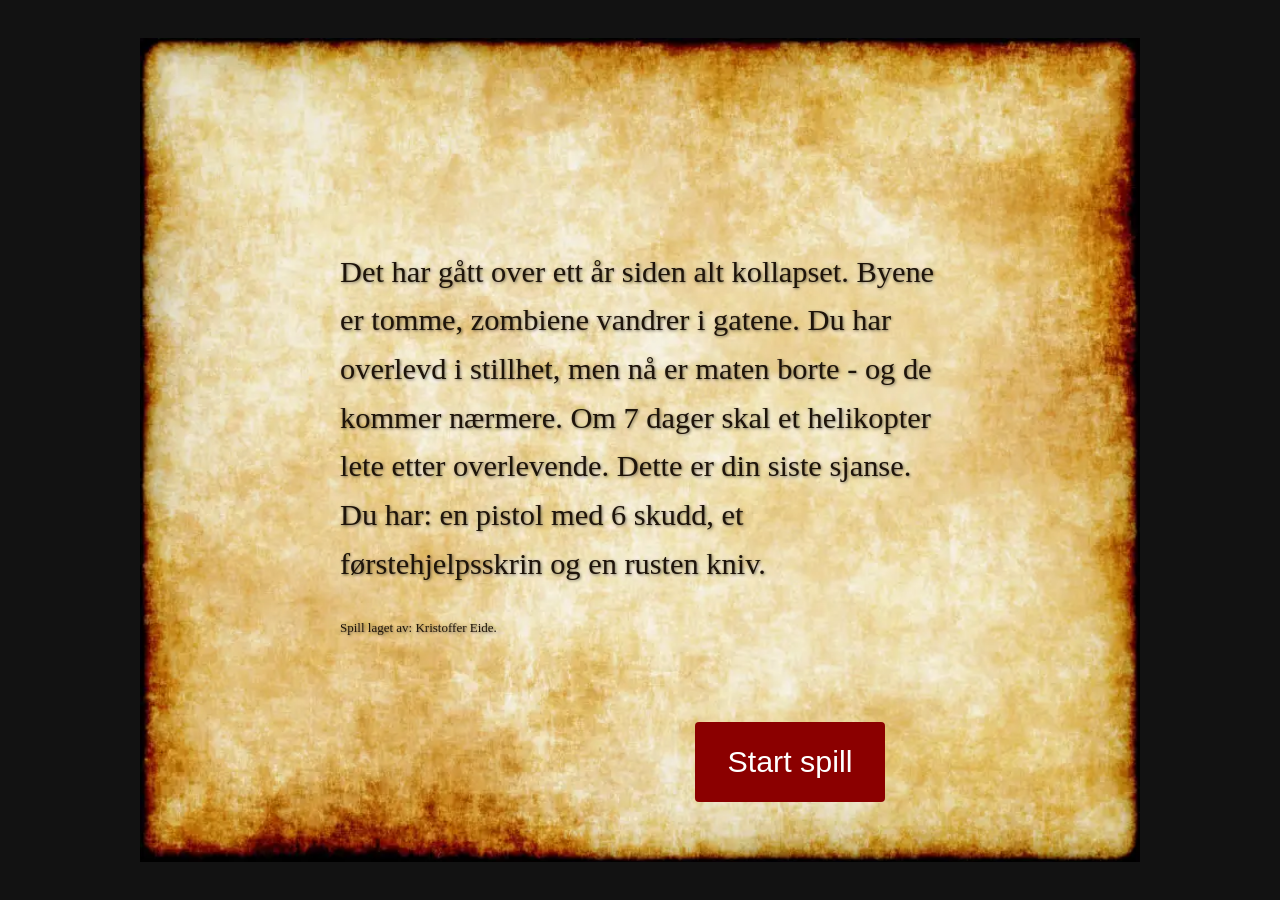
==== index.html @ 0500feaa "knifee11" ====
<!DOCTYPE html>
<html lang="en">
  <head>
    <meta charset="UTF-8" />
    <link rel="stylesheet" href="ZombieGame.css" />
    <meta name="viewport" content="width=device-width, initial-scale=1.0" />
    <title>ZombieSurvival</title>
    <link rel="icon" href="Bilder/GUNNNss.png" />
  </head>
  <body>
    <div id="game-menu">
      <div id="imageContainer">
        <img src="Bilder/Gammeltpapir.webp" alt="Bakgrunnsbilde" />
        <div id="startGameText">
          Det har gått over ett år siden alt kollapset. Byene er tomme, zombiene
          vandrer i gatene. Du har overlevd i stillhet, men nå er maten borte -
          og de kommer nærmere. Om 7 dager skal et helikopter lete etter
          overlevende. Dette er din siste sjanse. Du har: en pistol med 6 skudd,
          et førstehjelpsskrin og en rusten kniv.
          <p class="KE">Spill laget av: Kristoffer Eide.</p>
        </div>

        <div id="starttext-continue-button">
          <p class="startGameButtonText">Start spill</p>
        </div>
      </div>
    </div>
    <div id="startGame" style="display: none">
      <div class="box-storyText">
        <h2 id="whatDay" class="top-text-days">|| Dag 1 ||</h2>
        <div id="storyText" class="story-boxScroll"></div>

        <!-- HEALTHBAR START -->

        <div id="healthbars">
          <p>Din HP:</p>
          <div id="playerHpBar" class="hp-bar">
            <div class="fill"></div>
          </div>

          <p>Zombie HP:</p>
          <div id="zombieHpBar" class="hp-bar">
            <div class="fill"></div>
          </div>

          <!-- HEALTHBAR END -->
        </div>
      </div>
      <div class="box-choices">
        <button
          title="Skyt zombien fra avstand"
          id="shoot"
          onclick="choose('shoot')"
        >
          <img id="rangedWeaponIcon" src="Bilder/GUNNNss.png" class="gun" />
        </button>

        <!-- knife og fistfight -->
        <button title="Nærkamp" id="useKnife" onclick="choose('knifeAttack')">
          <img id="weaponIcon" src="Bilder/knifee11.png" class="knife" />
        </button>

        <button title="Lad om pistolen" id="reload" onclick="choose('reload')">
          <img src="Bilder/magazinee.png" class="mag" />
        </button>
        <button
          title="bruk førstehjelpsskrin(+5HP)"
          id="useFirstAid"
          onclick="choose('firstAid')"
        >
          <img src="Bilder/FirstAid.png" class="aid" />
        </button>
        <button
          title="inventory + status"
          id="checkInventory"
          onclick="choose('inventory')"
        >
          <img src="Bilder/invvv.png" class="inv" />
        </button>
      </div>
      <div class="box-right-picture" id="pictureChoiceContainer">
        <img
          id="gameImage"
          src="Bilder/zombie1.png"
          alt="Bakgrunnsbilde"
          class="mainPicture"
        />
      </div>
    </div>
  </body>
  <script src="gasStation.js"></script>
  <script src="officeBuilding.js"></script>
  <script src="policeStation.js"></script>
  <script src="day7EndPart2.js"></script>
  <script src="day7End.js"></script>

  <script>
    document
      .getElementById("starttext-continue-button")
      .addEventListener("click", function () {
        document.getElementById("imageContainer").style.display = "none";

        document.getElementById("startGame").style.display = "flex";
        document.getElementById("game-menu").style.display = "none";
      });

    /* --------------------------------------------------------- */

    const story = document.getElementById("storyText");
    const day = document.getElementById("whatDay");
    const gameImg = document.getElementById("gameImage");

    let isItGameOver = false;
    let afterZombieDeathHandler = null;
    let currentEncounterLocation = null;
    let combatEnabled = true;
    let knifeGoneWarning = false;
    let knifeInstakillTriggered = false;
    let hasFlameThrower = false;
    let dag = 1;

    story.innerText = "Det kommer en zombie mot deg i det fjerne, hva gjør du?";

    // start spillet med 6 ammo, 1 first aid og en kniv: veldig vanskelig, nesten umulig.

    let player = {
      _hp: 10,
      maxHp: 10,
      set hp(value) {
        this._hp = Math.max(0, Math.min(this.maxHp, value));
        updateHpBars();
      },
      get hp() {
        return this._hp;
      },

      maxHp: 10,
      ammoPistol: 6,
      ammoSekk: 4,
      maxAmmo: 4,
      førstehjelpsskrin: 1,
      knifeUses: 10,
      hasKnife: true,
      extraKnives: [],
      hasShotGun: false,
      ammoShotGun: 0,
      shotGunAmmoSekk: 10,
      maxAmmoShotGun: 2,
    };

    let zombie = {
      _hp: 10,
      maxHp: 10,
      set hp(value) {
        // Ny zombie? (typisk: gammel var 0, nå setter du f.eks. 8 eller 10)

        if (this._hp == null || value > this._hp) {
          this.maxHp = value;
        }
        this._hp = Math.max(0, Math.min(this.maxHp, value));
        updateHpBars();
      },
      get hp() {
        return this._hp;
      },
    };

    function updateHpBars() {
      document.querySelector("#playerHpBar .fill").style.width =
        (player.hp / player.maxHp) * 100 + "%";

      document.querySelector("#zombieHpBar .fill").style.width =
        (zombie.hp / zombie.maxHp) * 100 + "%";
    }

    // ---------- TIMER FOR TEKST ----------

    function tid(sekunder) {
      return new Promise((resolve) => setTimeout(resolve, sekunder * 1000));
    }

    /* ----------------------------------------------------------------- */

    async function nesteDag() {
      if (isItGameOver) return;
      dag++;

      //---- DAG 1.
      if (dag === 1) {
        day.innerText = "|| Dag 1 ||";
        story.innerText =
          "Det kommer en zombie mot deg i det fjerne, hva gjør du?";
      }
      //---- DAG 2.
      if (dag === 2) {
        zombie.hp = 10;
        day.innerText = "|| Dag 2 ||";
        animateDayChange();
        disableCombatButtons();

        // await fastRoute();
        // hasFlameThrower = true; //------------------------------ TEST

        // updateRangedCombatIconFlamethrower(); //------------------------------ TEST

        // await useFlamethrowerFinale(); //------------------------------ TEST

        await tid(4);
        story.innerText =
          "\nDu vandrer rundt i byen, ikke langt unna campen din.";
        await tid(5);
        setGameImage("Bilder/zombiex2.png");
        story.innerText += "\nEn zombie kommer mot deg.";
        await tid(1);
        story.innerText += "\nHva gjør du?";
        enableCombatButtons();

        //---- DAG 3 ---- Første dag med supplyRun.
      }
      if (dag === 3) {
        day.innerText = "|| Dag 3 ||";
        animateDayChange();
        await tid(4);
        supplyRun();

        //---- DAG 4.
      }
      if (dag === 4) {
        zombie.hp = 8;
        disableCombatButtons();
        day.innerText = "|| Dag 4 ||";
        setGameImage("Bilder/dag4.png");
        story.innerText = "\nDenne dagen tar du turen til en elv i nærheten.";
        await tid(3);
        story.innerText += "\nFor nå er det stille her.";
        await tid(3);
        story.innerText += "\nFint sted for å tenke å slappe av.";
        await tid(3);
        story.innerText +=
          "\n3 dager igjen til helikoptere skal komme, jeg må være klar.";
        await tid(3);
        story.innerText +=
          "\nStillheten ved elven blir brutt av en gurglende lyd.";
        await tid(3);
        story.innerText += "\nDu blir dratt tilbake til virkeligheten.";
        await tid(3);
        animateDayChange();
        setGameImage("Bilder/zombie7.png");
        story.innerText +=
          "\nDu sukker, reiser deg opp og gjør deg klar til kamp.";
        await tid(2);
        story.innerText += "\nHva gjør du?";
        enableCombatButtons();

        //---- DAG 5. Neste dag med supplyRun.
      }
      if (dag === 5) {
        day.innerText = "|| Dag 5 ||";
        animateDayChange();
        supplyRun();

        //---- DAG 6.
      }
      if (dag === 6) {
        disableCombatButtons();
        zombie.hp = 10;
        day.innerText = "|| Dag 6 ||";
        animateDayChange();
        story.innerText = "\nI dag er du oppe ved en bru.";
        setGameImage("Bilder/dag6x.png");
        await tid(5);
        story.innerText +=
          "\nKanskje dette er et bra sted å se etter helikopteret som kommer i morgen?";
        await tid(7);
        story.innerText += "\nDu får snart dratt bort her ifra.";
        await tid(4);
        setGameImage("Bilder/dag6.png");
        story.innerText += "\nDu ser en zombie.";
        await tid(2);
        story.innerText += "\nHva gjør du?";
        enableCombatButtons();
        //---- DAG 7. Siste dag.
      }
      if (dag === 7) {
        day7TheEnd();
      }
      if (dag === 8) {
        day7TheEndChapter2();
      }
    }

    function animateDayChange() {
      day.classList.add("animate-day");
      day.addEventListener("animationend", function handler() {
        day.classList.remove("animate-day");
        day.removeEventListener("animationend", handler);
      });
    }

    /* --------------------------------------------------------- */
    /* --------------------------------------------------------- */

    let ventPåSkuddResolver = null;

    function enableOnlyShootButton() {
      disableButtons();
      const shootBtn = document.getElementById("shoot");
      if (shootBtn) shootBtn.disabled = false; // bare SHOOT aktiv
    }

    function ventPåAktivering() {
      enableOnlyShootButton();
      return new Promise((resolve) => {
        ventPåSkuddResolver = resolve;
      });
    }

    /* --------------------------------------------------------- */
    /* --------------------------------------------------------- */

    function updateCloseCombatIcon() {
      const weaponIcon = document.getElementById("weaponIcon");
      if (!weaponIcon) return;

      if (!player.hasKnife) {
        weaponIcon.src = "Bilder/fist.png";
        weaponIcon.alt = "knyttneve";
      } else {
        weaponIcon.src = "Bilder/knifee11.png";
        weaponIcon.alt = "kniv";
      }
    }

    function updateRangedCombatIconFlamethrower() {
      const rangedIcon = document.getElementById("rangedWeaponIcon");

      hasFlameThrower = true;

      if (hasFlameThrower) {
        rangedIcon.src = "Bilder/Flamethrower.png";
        rangedIcon.title = "Flamethrower";
        rangedIcon.classList.add("glow");
      }
    }

    function updateRangedCombatIconShotgun() {
      const rangedIcon = document.getElementById("rangedWeaponIcon");
      player.hasShotGun = true;

      if (player.hasShotGun) {
        rangedIcon.src = "Bilder/shotgun.png";
        rangedIcon.title = "Double-barrel shotgun";
        rangedIcon.classList.add("glow");
      }
    }

    function pickUpNewKnife() {
      const newKnife = Math.floor(Math.random() * 5) + 6;

      if (!player.hasKnife) {
        player.hasKnife = true;
        player.knifeUses = newKnife;
        knifeGoneWarning = false;
        story.innerText += "\nDu tar kniven i hånden.";
        updateCloseCombatIcon();
      } else {
        player.extraKnives.push(newKnife);
        story.innerText += "\n\nDu legger den i sekken.";
      }
    }

    function disableButtons() {
      document
        .querySelectorAll(".box-choices button")
        .forEach((btn) => (btn.disabled = true));
    }

    function enableButtons() {
      document
        .querySelectorAll(".box-choices button")
        .forEach((btn) => (btn.disabled = false));
    }

    function waitBeforeButtonActivates(delay = 2000, ekstraTekst = "") {
      setTimeout(() => {
        if (ekstraTekst) {
          story.innerText += `\n${ekstraTekst}`;
        }
        enableButtons();
      }, delay);
    }

    /* --------------------------------------------------------- */

    function choose(action) {
      if (ventPåSkuddResolver) {
        if (action === "shoot") {
          const r = ventPåSkuddResolver;
          ventPåSkuddResolver = null;
          disableButtons(); // lås input idet spilleren skyter
          r(); // fortsett finalen
        } else {
          story.innerText += "\nBare skyt nå.";
        }
        return; // blokker alt annet
      }

      if (!combatEnabled) {
        console.log("Combat er deaktivert, ignorerer handling:", action);
        return;
      }

      switch (action) {
        case "shoot":
          shootZombie();
          break;
        case "knifeAttack":
          if (player.hasShotGun || hasFlameThrower === true) {
            story.innerText += "\n\nDu har kastet fra deg kniven.";
            break;
          }
          knifeAttack();
          break;
        case "reload":
          reload();
          break;
        case "firstAid":
          useFirstAid();
          break;
        case "inventory":
          showPlayerStatusPlus();
          break;
        default:
          story.innerText = "ukjent handlling. Prøv på nytt.";
      }
    }

    /* ---------------------------------------------------------
         ---------------------- COMBAT --------------------------- */

    //---------------------------------
    //skyteknappen
    //---------------------------------

    async function shootZombie() {
      disableButtons();

      if (player.hasShotGun) {
        shootZombieShotgun();
        return;
      }

      // if (hasFlameThrower === true) {
      //   useFlamethrowerFinale();
      //   return;
      // }

      if (player.ammoPistol <= 0) {
        story.innerText += "\nDu er tom for ammo.";

        await tid(1);
        story.innerText += "\n(Velg igjen)";
        enableButtons();
        return;
      }

      let headShotChance = 2;
      let critChance = 18;
      let missChance = 17;

      let headShotCalculated = headShotChance;
      let critCalculated = headShotCalculated + critChance;
      let missCalcuated = critCalculated + missChance;

      // 2-4 damage med 7% instacill sjanse, dobbel damage på 15% sjanse og 20% sjanse til å misse.

      let roll = Math.floor(Math.random() * 100);
      let normalDamage = Math.floor(Math.random() * 3) + 2;

      if (roll < headShotCalculated) {
        story.innerText += "\n\nHeadshot! Du treffer zombien rett i hode.";
        zombie.hp = 0;
      } else if (roll < critCalculated) {
        const criticalDamage = normalDamage * 2;
        story.innerText += `\n\nCritical hit! Du gjør ${criticalDamage} skade.`;
        zombie.hp -= criticalDamage;
        zombieZero();
        await tid(2);
        story.innerText += `\nZombien har ${zombie.hp} liv igjen.`;
      } else if (roll < missCalcuated) {
        await zombieAttacksBackMissGun();
      } else {
        story.innerText += `\n\nDu skyter og gjør ${normalDamage} skade på zombien.`;
        zombie.hp -= normalDamage;
        zombieZero();
        await tid(1);
        story.innerText += `\nZombien har ${zombie.hp} liv igjen.`;
      }

      player.ammoPistol--;
      checkZombieDeath();
      if (zombie.hp <= 0) {
        disableButtons();
      } else {
        await tid(2);

        story.innerText += "\n\n(Velg igjen)";

        enableButtons();
      }
    }

    const shotgunHitText = [
      "Du fyrer av, og zombiens brystkasse revner i en sky av blod.",
      // ------------------------------------------
      "Haglen river zombien i filler - den er ferdig.",
      // ------------------------------------------
      "Zombien slenges i bakken, kroppen livløs etter det brutale treffet.",
      // ------------------------------------------
      "Med et øredøvende brak blåser du zombien bort som om den aldri eksisterte.",
      // ------------------------------------------
      "Hagleløpet braker løs, og zombien faller sammen uten et eneste skrik.",
      // ------------------------------------------
      "Du klemmer av et skudd, og zombien kollapser i en blodig masse.",
      // ------------------------------------------
      "Det tunge skuddet river gjennom kjøttet - zombien blir liggende urørlig.",
      // ------------------------------------------
      "Skuddet treffer med slik kraft at zombien kastes flere meter bakover.",
      // ------------------------------------------
      "Hodet forsvinner i en sky av røyk og blod, kroppen står igjen et øyeblikk før den kollapser.",
      // ------------------------------------------
      "Skuddet river bort halve kroppen, resten faller uten liv.",
      // ------------------------------------------
      "Skuddet river bort alt fra skuldrene og opp - kroppen faller rett ned.",
      // ------------------------------------------
      "Zombien slenges inn i bakken med et knas da haglskuren river den i stykker.",
      // ------------------------------------------
      "Skuddet river ut innvollene, og zombien faller sammen i en blodpøl.",
    ];

    function getRandomShotgunHitText() {
      const index = Math.floor(Math.random() * shotgunHitText.length);
      return shotgunHitText[index];
    }

    // Shotgun-skyting
    async function shootZombieShotgun() {
      // Plukk tilfeldig setning
      const hitText = getRandomShotgunHitText();

      if (player.ammoShotGun <= 0) {
        story.innerText += "\nDu er tom for ammo.";

        await tid(1);
        story.innerText += "\n(Velg igjen)";
        enableButtons();
        return;
      }

      story.innerText += "\n\nBOOM!";
      story.innerText += "\n" + hitText;
      player.ammoShotGun--;

      zombie.hp = 0;
      checkZombieDeath();
    }

    //------------------------------------
    //kniv knappen
    //-----------------------------------

    async function knifeAttack() {
      disableButtons();

      if (!player.hasKnife) {
        if (!knifeGoneWarning) {
          story.innerText += "\n\nDu strammer knyttnevene. Det er alt du har.";
          updateCloseCombatIcon();
          knifeGoneWarning = true;
          await tid(2);
        }
        fistFight();
        return;
      }

      // 1-4 damage med 8% sjanse for instakill men med broken knife
      let knifeNormalDamage = Math.floor(Math.random() * 4) + 1;
      let instaKillChance = Math.floor(Math.random() * 100);

      //headshot/critical hit med kniven
      if (zombie.hp <= 10 && instaKillChance < 7) {
        knifeInstakillTriggered = true;
        story.innerText +=
          "\n\nI nærkampens kaos finner du en åpning og planter kniven rett i hodet på zombien.";
        zombie.hp = 0;
        await tid(5);
        player.knifeUses -= 3;
        if (player.knifeUses > 0) {
          story.innerText +=
            "\n\nDu drar ut kniven fra skallen på zombien,  bladet er bøyd og fullt av hakk.";
          await tid(4);
          story.innerText += "\n\nDen funker enda, men du bør se etter en ny.";
          await tid(4);
        } else if (player.knifeUses <= 0) {
          story.innerText += "\n\nMen kniven brekker i støtet..";
          await tid(4);
          if (player.extraKnives.length > 0) {
            const nextKnife = player.extraKnives.shift();
            player.knifeUses = nextKnife;
            player.hasKnife = true;
            await tid(3);
            story.innerText +=
              "\nDu har en ekstra kniv i sekken,\n du tar den frem.";
            knifeGoneWarning = false;
            updateCloseCombatIcon();
          } else {
            player.hasKnife = false;
            story.innerText += "\nDet var din siste kniv.";
          }
        }

        updateCloseCombatIcon();

        checkZombieDeath();
        return;
      }

      zombie.hp -= knifeNormalDamage;
      zombieZero();
      player.knifeUses--;

      story.innerText += `\n\nDu angriper med kniven og gjør ${knifeNormalDamage} skade.`;
      await tid(2);

      const zombieDød = zombie.hp <= 0;

      if (player.knifeUses <= 0) {
        story.innerText += "\n\nKniven din knekker!";
        await tid(2);
        player.hasKnife = false;
        if (player.extraKnives.length > 0) {
          player.hasKnife = true;
          const nextKnife2 = player.extraKnives.shift();
          player.knifeUses = nextKnife2;
          story.innerText +=
            "\nDu har en ekstra kniv i sekken, du tar den frem.";
          knifeGoneWarning = false;
        } else {
          player.hasKnife = false;
          story.innerText += "\nDu har ingen kniver igjen.";
          await tid(3);
        }

        updateCloseCombatIcon();
      }

      if (zombieDød) {
        checkZombieDeath();
        return;
      }

      zombieAttacksBackKnife();
      await tid(2);
      story.innerText += `\nZombien har ${zombie.hp} liv igjen.`;

      if (zombie.hp > 0 && player.hp > 0) {
        await tid(2);
        story.innerText += "\n(Velg igjen)";
        enableButtons();
      }

      if (player.hp <= 0) {
        gameOver("GAME OVER.");
        return;
      }
    }

    //------------------------------------
    //Knyttneve kamp
    //-----------------------------------

    async function fistFight() {
      disableButtons();

      // gjør 1-3 damage med 15% sjanse for instakill
      const fistDamage = Math.floor(Math.random() * 3) + 1;
      const slamChance = Math.floor(Math.random() * 100);

      if (zombie.hp <= 10 && slamChance < 15) {
        story.innerText +=
          "\n\nDu får tak i zombien og knuser hode hardt i bakken!";
        zombie.hp = 0;
        checkZombieDeath();
        return;
      }

      zombie.hp -= fistDamage;
      zombieZero();

      story.innerText += `\n\nNevene gjør ${fistDamage} skade.`;
      await tid(2);

      if (zombie.hp <= 0) {
        checkZombieDeath();
        return;
      }
      await zombieAttacksBackFistFight();
    }

    async function zombieAttacksBackFistFight() {
      //Zombien Gjør 1-3

      const roll = Math.random() * 100;
      let counterDamage;

      if (roll < 94) {
        // 84% sjanse: 1–3 skade
        counterDamage = Math.floor(Math.random() * 3) + 1;
      } else {
        // 10% sjanse: 3 skade
        counterDamage = 4;
      }

      player.hp -= counterDamage;

      await tid(2);
      story.innerText += `\nZombien slår tilbake! Du mister ${counterDamage} liv.`;
      await tid(1);
      story.innerText += `\nZombien har ${zombie.hp} liv igjen.`;
      await tid(1);
      story.innerText += `\nDu har ${player.hp} liv igjen.`;

      if (player.hp <= 0) {
        gameOver("GAME OVER.");
        return;
      }

      await tid(2);
      story.innerText += "\n\n(Velg igjen)";
      enableButtons();
    }

    //zombien angriper tilbake
    async function zombieAttacksBackKnife() {
      //Bruker du knif gjør zombien fra 0-2 damage tilbake ingen sjanse til å instakille deg.

      const roll = Math.random() * 100;
      let counterDamageKnife;

      if (roll < 20) {
        // 20% sjanse: dodged
        counterDamageKnife = 0;
      } else if (roll < 90) {
        // 80% sjanse: 1–2 skade
        counterDamageKnife = Math.floor(Math.random() * 2) + 1;
      } else {
        // 10% sjanse: 3 skade
        counterDamageKnife = 3;
      }

      player.hp -= counterDamageKnife;
      if (player.hp < 0) player.hp = 0;

      if (counterDamageKnife === 0) {
        story.innerText += "\nZombien prøver å slå tilbake, men du unngår det.";
      } else {
        story.innerText += `\nZombien slår tilbake og du mister ${counterDamageKnife} liv.`;
        await tid(2);
        story.innerText += `\nDu har ${player.hp} liv igjen.`;
        await tid(2);
        if (player.hp <= 0) {
          story.innerText += "\n\nUtslitt blir du spist av zombien.";
          await tid(2);
          gameOver("GAME OVER");
        }
      }
    }

    const damageFromMissText = [
      "Zombien utnytter åpningen og skraper deg med skitne klør.",
      // ----------------------
      "Zombien rekker deg og river opp huden med et raskt kutt.",
      // ----------------------
      "Zombien får inn et slag som får deg til å vakle.",
      // ----------------------
      "Zombien skraper deg før du rekker å trekke deg unna.",
      // ----------------------
      "Zombien får tak i deg og etterlater et grunt sår.",
      // ----------------------
      "Zombien griper deg og lager et lite, men smertefullt kutt.",
      // ----------------------
      "Zombien slår deg med et klossete, tungt slag.",
      // ----------------------
      "Zombien klorer deg.",
      // ----------------------
      "Zombien griper etter deg, men rekker bare å rive litt i huden.",
      // ----------------------
      "Zombien får tak i jakka di og skraper deg gjennom stoffet.",
      // ----------------------
      "Zombien hakker til med hodet og treffer deg i ansiktet.",
    ];

    //Du bommer med pistolen og zombien slår deg
    async function zombieAttacksBackMissGun() {
      let randomText =
        damageFromMissText[
          Math.floor(Math.random() * damageFromMissText.length)
        ];

      story.innerText += "\n\nDu skyter og bommer.";
      await tid(3);
      story.innerText += `\n\n${randomText}`;
      await tid(3);
      story.innerText += `\nDu mister 1 liv.`;
      await tid(1);
      player.hp -= 1;
      story.innerText += `\nDu har ${player.hp} liv igjen.`;
      await tid(1);

      if (player.hp <= 0) {
        gameOver("GAME OVER.");
        return;
      }
      story.innerText += "\nDu dytter den unna og trekker deg tilbake.";
      await tid(1);
    }

    //Spillet kan ikke progresse uten at zombien er død.
    async function checkZombieDeath() {
      if (isItGameOver) return;

      if (zombie.hp <= 0 && player.hp > 0) {
        if (knifeInstakillTriggered === true) {
          knifeInstakillTriggered = false;
        } else if (!player.hasShotGun) {
          await tid(2);
          story.innerText += "\nZombien er død!";
        }

        if (player.hasShotGun) {
          await tid(5);
          story.innerText += "\nZombien har 0 liv igjen. Duh.";
          await tid(2);
        }

        if (afterZombieDeathHandler) {
          const handler = afterZombieDeathHandler;
          afterZombieDeathHandler = null; // én-gangs
          handler(); // lar encounter-funksjonen fortsette sin flyt
          return;
        }

        // Hvis du var på en supply-run-lokasjon uten callback: avslutt encounter
        if (
          currentEncounterLocation === "gasStation" ||
          currentEncounterLocation === "officeBuilding" ||
          currentEncounterLocation === "policeStation"
        ) {
          currentEncounterLocation = null;
          return;
        }

        await tid(4);

        story.innerText +=
          "\n\nDu trekker pusten, resten av dagen er rolig, ingen flere zombier.";
        await tid(5);
        nesteDag();
        enableButtons();
      }
    }

    //Så det ikke står at zombien har -3 hp f.eks.
    function zombieZero() {
      if (zombie.hp < 0) {
        zombie.hp = 0;
      }
    }

    function gameOver(deathMessage = "") {
      const gameImg = document.getElementById("gameImage");
      if (isItGameOver) return;
      isItGameOver = true;
      disableButtons(); //stopper alle knappene siden spiller har tapt.
      story.innerText += `\n\n${deathMessage}`;

      if (day7DeathMessage) {
        story.innerText += `\n\n${deathMessage}`;
        day7DeathMessage = null;
      }

      //bytter til GAME OVER-bilde
      if (gameImg) {
        if (day7DeathImage) {
          gameImg.src = day7DeathImage;
          day7DeathImage = null; // reset
        } else {
          gameImg.src = "Bilder/GAME_OVER.png";
        }
      }
    }

    /* ---------------------------------------------------------
         ---------------------------------------------------------
         --------------------- UTILITY --------------------------- */

    //vis info om HP på spiller og zombie.
    function showPlayerStatus() {
      return `HP: ${player.hp}
                Ammo: ${player.ammoPistol}`;
    }

    //Sekk knappen
    function showPlayerStatusPlus() {
      disableButtons();

      let knifeStatus = "Du har ingen kniv.";

      if (player.hasKnife) {
        if (player.knifeUses >= 7) {
          knifeStatus = " Kniven er skarp og klar.";
        } else if (player.knifeUses >= 4) {
          knifeStatus = " Kniven er slitt.";
        } else if (player.knifeUses >= 1) {
          knifeStatus = " Kniven er nær ved å brekke.";
        } else {
          knifeStatus = " Kniven er ubrukelig.";
        }
      }

      story.innerText += `\n
          Ammo i pistolen: ${player.ammoPistol}
          Ammo i sekken: ${player.ammoSekk}
          Førstehjelpsskrin: ${player.førstehjelpsskrin}
          Din HP: ${player.hp}
          Knivs tilstand:${knifeStatus}`;
      if (player.extraKnives.length > 0) {
        story.innerText += `\nReserve kniver i sekken: ${player.extraKnives.length}`;
      }

      waitBeforeButtonActivates(2000, "(velg igjen)");
    }

    //First Aid knappen

    function useFirstAid() {
      disableButtons();

      if (player.førstehjelpsskrin <= 0) {
        story.innerText += "\nDu er tomt for førstehjelpskrin.";
      } else if (player.hp < 10 && player.hp > 0) {
        player.førstehjelpsskrin--;
        player.hp += 5;

        if (player.hp > 10) {
          player.hp = player.maxHp;
        }
        story.innerText += `\n\nDu bruker et førstehjelpsskrin. Din HP er nå ${player.hp}.`;
      } else {
        story.innerText += "\n\nDu trenger ikke førsthelp nå.";
      }
      waitBeforeButtonActivates(3000, "\n(velg igjen)");
    }

    async function reload() {
      if (player.hasShotGun) {
        reloadShotgun();
        await tid(2);
        story.innerText += "\n(Velg igjen)";
        enableButtons();
        return;
      }

      if (player.ammoPistol === 10) {
        story.innerText += "\nMagasine ditt er allerede fullt.";
        await tid(1);
        story.innerText += "\n\n(Velg igjen)";
        enableButtons();
        return;
      }
      if (player.ammoSekk === 0) {
        story.innerText += "\nDu har ikke noe ammo i sekken.";
        await tid(1);
        story.innerText += "\n\n(Velg igjen)";
        enableButtons();
        return;
      }

      const spaceInMag = player.maxAmmo - player.ammoPistol;
      const ammoToLoad = Math.min(5, spaceInMag, player.ammoSekk);

      player.ammoPistol += ammoToLoad;
      player.ammoSekk -= ammoToLoad;

      story.innerText += `\n\nDu lader pistolen med ${ammoToLoad} skudd.`;
      story.innerText += `\nAmmo i pistolen: ${player.ammoPistol}.\nAmmo i sekken: ${player.ammoSekk}.`;

      if (player.ammoPistol > 10) {
        player.ammoPistol = player.maxAmmo;
      }

      await tid(2);
      story.innerText += "\n\n(Velg igjen)";
      enableButtons();
    }

    async function reloadShotgun() {
      if (player.ammoShotGun === 2) {
        story.innerText += "\nShotgunnen er allerede ladd.";
        return;
      }
      if (player.shotGunAmmoSekk <= 0) {
        story.innerText += "\nDu har ikke haglepatroner i sekken.";
        return;
      }

      const shellsNeeded = player.maxAmmoShotGun - player.ammoShotGun;

      const shellsToLoad = Math.min(shellsNeeded, player.shotGunAmmoSekk);

      player.ammoShotGun += shellsToLoad;
      player.shotGunAmmoSekk -= shellsToLoad;

      story.innerText += "\nDu lader shotgunnen.";
    }

    //----------------------------
    //------scroll funksjon------
    //----------------------------
    const storyBox = document.getElementById("storyText");

    // Husk siste høyde for å unngå unødvendig scrolling
    let lastHeight = storyBox.scrollHeight;

    setInterval(() => {
      if (storyBox.scrollHeight !== lastHeight) {
        storyBox.scrollTop = storyBox.scrollHeight;
        lastHeight = storyBox.scrollHeight;
      }
    }, 200); // Sjekker 5 ganger i sekundet
  </script>
</html>
---- ZombieGame.css ----
body {
  margin: 0;
  font-family: Arial, Helvetica, sans-serif;
  background-color: #121212;
  color: #e0e0e0;
}

.KE {
  margin-top: 30px;
  font-size: small;
}

/* ---------------------------------------- */
/* --------------------game-menu----------------- */

#game-menu {
  display: flex;
  justify-content: center;
  align-items: center;
  min-height: 100vh;
}

#game-menu #imageContainer {
  display: flex;

  justify-content: center;
  align-items: center;
  position: relative;
}

#game-menu img {
  width: 1000px;
}

/* Teksten inne i bilde. */
#startGameText {
  position: absolute;
  width: 600px;
  font-size: 1.9rem;
  line-height: 1.6;
  z-index: 2;
  padding: 2rem;
  font-family: Georgia, serif; /* elegant og skarp */
  color: rgb(30, 20, 10); /* mørk blekkfarge – ikke kullsvart */
  text-shadow: 1px 1px 3px rgba(0, 0, 0, 0.5);
}

#starttext-continue-button {
  width: 150px;
  height: 40px;
  position: absolute;
  background-color: darkred;
  color: white;
  font-size: 1.9rem;
  padding: 20px;
  align-self: flex-end;
  margin-bottom: 60px;
  margin-left: 300px;
  cursor: pointer;
  border-radius: 4px;
  display: flex;
  justify-content: center;
  align-items: center;
}

.startGameButtonText {
}

#starttext-continue-button:active {
  transform: scale(0.97);
  box-shadow: inset 0 2px 5px rbga(0, 0, 0, 0.3);
}

/* --------------------------------------------------- */
/* -------------------really start game--------------- */

#startGame {
  display: flex;

  gap: 2rem;
  padding: 2rem;
  background-color: #3b3b3b;
  box-sizing: border-box;

  height: 100vh;
  align-items: stretch; /* ny */
}

.box-storyText h2 {
  color: #eec179;
  margin-bottom: 1rem;
  align-self: center;
  font-size: 39px;
}

@keyframes dayFade {
  from {
    opacity: 0;
  }
  to {
    opacity: 1;
  }
}

.box-storyText h2.animate-day {
  animation: dayFade 12s ease-out forwards;
}

#storyText {
  flex-grow: 1;
  overflow-y: auto;
  scrollbar-width: none;
  /* ---------------- */
  height: 100%;
  white-space: pre-wrap;
  color: #ffdead;
  font-size: 22px;
  line-height: 1.6;

  padding-right: 1rem; /* NY plass mellom tekst og scrollbar */
  padding-left: 0.5rem; /* NY jevn marg */
  max-height: 60vh; /* NY aldri mer enn 70% av skjermen høyde 75vh ---- er satt som standar.*/
}

.box-storyText {
  background-color: #4b1818;
  padding: 1.5rem;
  border-radius: 8px;
  border: 1px solid #333;
  box-shadow: 0 2px 5px rgba(0, 0, 0, 0.3);
  height: auto;
  width: 400px;
  display: flex;
  flex-direction: column;
  overflow-y: auto;
  background: linear-gradient(#7a2222, #3e0101);

  order: 2; /* ny */
  align-self: center; /* ny */
  align-self: stretch; /* ny*/

  flex: 0 1 475px; /* ny. tidligere 400px, gir mer plass */
  max-width: 600px; /* ny. stopper den fra å bli for bred */
}

.box-choices {
  display: flex;
  flex-wrap: wrap;
  gap: 1rem;

  max-width: 400px;
  overflow-y: auto;
  align-self: stretch; /* ny*/
}

.box-choices button {
  flex: 1 1 50%;
  padding: 1rem;
  font-size: 2rem;
  background-color: #4b1818;
  border: none;
  border-radius: 6px;
  color: white;
  cursor: pointer;
  transition: background-color 0.2s ease;
  background: linear-gradient(#7a2222, #3e0303);
}

.box-choices button img {
  object-fit: contain;
  width: 100px;
  height: 100px;
}

.gun,
.knife,
.mag,
.aid,
.inv {
  max-width: 100px;
}

.box-choices button:hover {
  background: linear-gradient(#ba3535, #800606);
}

button:hover img {
  filter: drop-shadow(0 0 5px rgba(255, 255, 255, 0.6));
}

.box-choices button:active {
  transform: scale(0.95);
  box-shadow: 0 2px 5px rgba(0, 0, 0, 0.9) inset;
  transition: all 0.1 ease, box-shadow 0.2 ease;
}

/* ---------------- BILDER --------------------- */

.box-right-picture {
  flex: 8;
  border-radius: 8px;
  overflow: hidden;
  display: flex;
  justify-content: center;
  align-items: center;
  padding: 1rem;
  order: 3; /* ny */
  align-self: stretch; /* ny*/
  min-height: 0; /* ny*/
}

.box-right-picture img.mainPicture {
  max-width: 100%;
  max-height: 100%;
  object-fit: contain;

  border: 4px solid #222;
  border-radius: 8px;
  box-shadow: 0 0 7px rgba(0, 0, 0, 0.7);
  background-color: #000;
}

.box-right-picture img {
  border-radius: 6px;
  object-fit: contain;
}

/* bilder knapper */
.image-choice-button {
  cursor: pointer;
  background: linear-gradient(
    180deg,
    #353535,
    #262626
  ); /* bakgrunnsfarge på valg knappene */
  border-radius: 12px;
  padding: 12px;
  box-shadow: 0 6px 24px rgba(0, 0, 0, 0.45);
}

.image-choice-button img {
  width: 400px;
  height: auto;
  border: 2px solid #444;
  border-radius: 8px;
  margin: 7px;
  transition: transform 0.3s ease;
}

.image-choice-button:hover {
  transform: translateY(-2px);
}

.image-choice-button:hover img {
  transform: scale(1.05);
}

#pictureChoiceContainer.choice-active {
  display: grid;
  grid-template-columns: 1fr 1fr;
  grid-template-rows: auto auto;
  gap: 30px;
  justify-items: center;
  align-items: center;
  overflow-y: auto; /* NY */
  grid-template-columns: repeat(2, minmax(280px, 1fr)); /* to kolonner */
}

#pictureChoiceContainer.choice-active .image-choice-button:first-child {
  grid-column: 1 / span 2;
  justify-self: center;
}

#pictureChoiceContainer.choice-active .image-choice-button img {
  width: 100%;
  height: auto;
  max-height: 38vh; /* gjør bildene litt mindre i denne visningen */
  object-fit: contain;
  margin: 0;
}

.glow {
  animation: glowPulse 2.5s infinite;
}

@keyframes glowPulse {
  0% {
    filter: drop-shadow(0 0 2px orange) drop-shadow(0 0 5px red);
  }
  50% {
    filter: drop-shadow(0 0 8px orange) drop-shadow(0 0 15px red);
  }
  100% {
    filter: drop-shadow(0 0 2px orange) drop-shadow(0 0 5px red);
  }
}

.hp-bar {
  height: 15px;
  background: darkred; /* bakgrunn (tom del av hp) */
  border: 1px solid black;
}

.hp-bar .fill {
  height: 100%;
  transition: width 250ms ease; /* myk bevegelse */
  background: linear-gradient(90deg, #eec179, #b98235);
}

#zombieHpBar .fill {
  background: linear-gradient(90deg, #8b9a88, #586656);
}

#healthbars {
  padding-top: 50px;
}
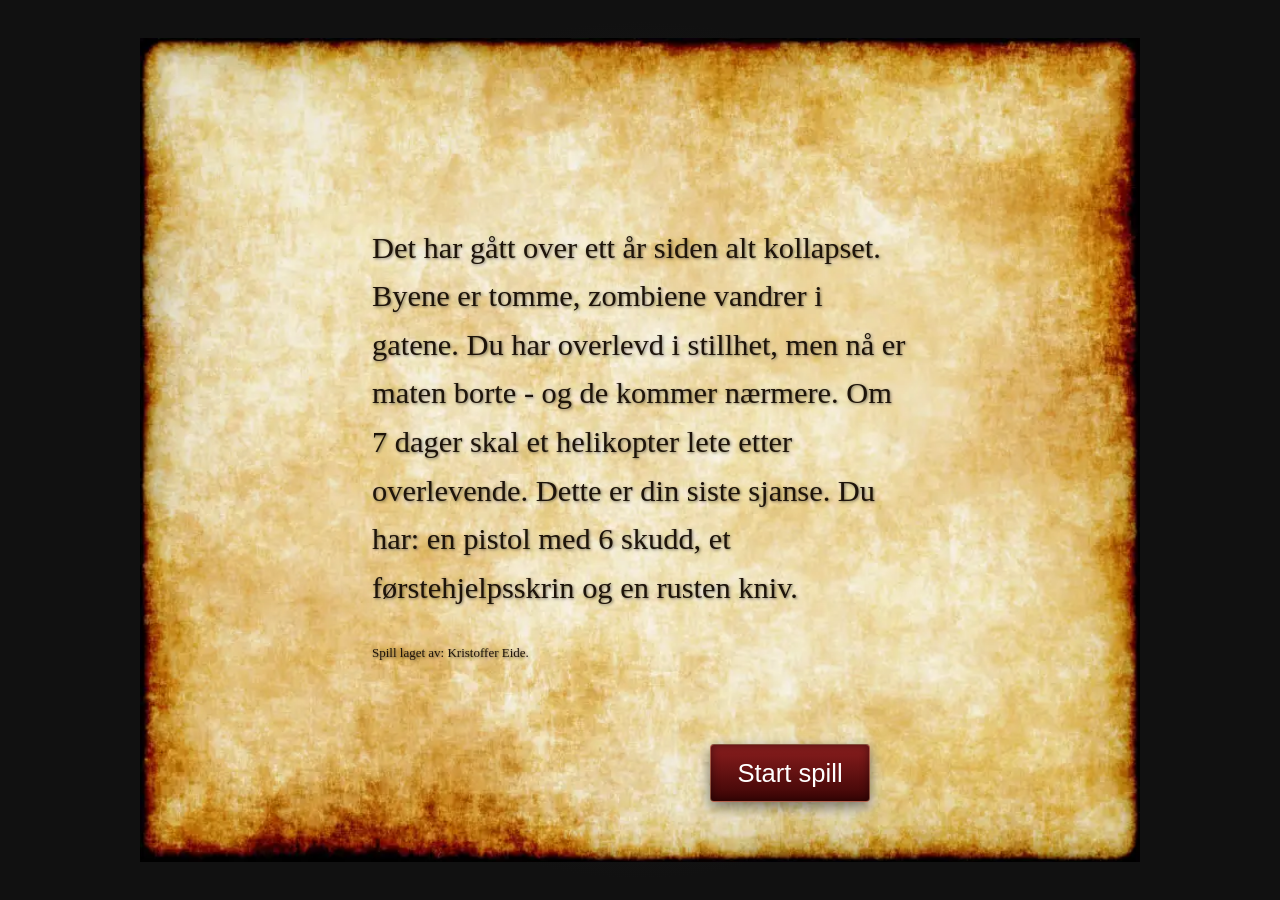
==== commit a5d17d89: "Color change and balance change." ====
--- a/index.html
+++ b/index.html
@@ -1,4 +1,4 @@
-<!DOCTYPE html>
+<!doctype html>
 <html lang="en">
   <head>
     <meta charset="UTF-8" />
@@ -29,6 +29,44 @@
       <div class="box-storyText">
         <h2 id="whatDay" class="top-text-days">|| Dag 1 ||</h2>
         <div id="storyText" class="story-boxScroll"></div>
+
+        <div id="statusPanel">
+          <div class="statusItem">
+            <img
+              id="rangedWeaponIcon"
+              src="Bilder3/Hand-gun.png"
+              class="statusIcon"
+            />
+            <p id="pistolStatus">Pistol: 6</p>
+          </div>
+
+          <div class="statusItem">
+            <img
+              id="rangedWeaponIcon"
+              src="Bilder3/pngtree-bullet-9mm.png"
+              class="statusIcon"
+            />
+            <p id="bagAmmoStatus">Sekk: 4</p>
+          </div>
+
+          <div class="statusItem">
+            <img
+              id="rangedWeaponIcon"
+              src="Bilder3/firstaidicon.png"
+              class="statusIcon"
+            />
+            <p id="firstAidStatus">Førstehjelp: 1</p>
+          </div>
+
+          <div class="statusItem">
+            <img
+              id="rangedWeaponIcon"
+              src="Bilder3/knifeicon2.png"
+              class="statusIcon"
+            />
+            <p id="knifeStatus">Kniv: klar</p>
+          </div>
+        </div>
 
         <!-- HEALTHBAR START -->
 
@@ -133,8 +171,6 @@
       get hp() {
         return this._hp;
       },
-
-      maxHp: 10,
       ammoPistol: 6,
       ammoSekk: 4,
       maxAmmo: 4,
@@ -431,7 +467,7 @@
           showPlayerStatusPlus();
           break;
         default:
-          story.innerText = "ukjent handlling. Prøv på nytt.";
+          story.innerText = "ukjent handling. Prøv på nytt.";
       }
     }
 
@@ -472,7 +508,7 @@
       let critCalculated = headShotCalculated + critChance;
       let missCalcuated = critCalculated + missChance;
 
-      // 2-4 damage med 7% instacill sjanse, dobbel damage på 15% sjanse og 20% sjanse til å misse.
+      // 2-4 damage med 7% instakill sjanse, dobbel damage på 15% sjanse og 20% sjanse til å misse.
 
       let roll = Math.floor(Math.random() * 100);
       let normalDamage = Math.floor(Math.random() * 3) + 2;
@@ -549,7 +585,7 @@
       const hitText = getRandomShotgunHitText();
 
       if (player.ammoShotGun <= 0) {
-        story.innerText += "\nDu er tom for ammo.";
+        story.innerText += "\nDu er tomt for ammo.";
 
         await tid(1);
         story.innerText += "\n(Velg igjen)";
@@ -585,10 +621,22 @@
 
       // 1-4 damage med 8% sjanse for instakill men med broken knife
       let knifeNormalDamage = Math.floor(Math.random() * 4) + 1;
-      let instaKillChance = Math.floor(Math.random() * 100);
-
-      //headshot/critical hit med kniven
-      if (zombie.hp <= 10 && instaKillChance < 7) {
+      let instaKillRoll = Math.floor(Math.random() * 100);
+
+      let knifeInstakillChance = 0;
+
+      // Ikke bruk instakill på zombier som nesten er døde.
+      // Det føles dårlig for spilleren å skade kniven på en 1 HP zombie.
+      if (zombie.hp >= 5 && zombie.hp <= 10) {
+        knifeInstakillChance = 7;
+      }
+
+      // Sterke zombier kan fortsatt one-hittes, men det er sjeldent.
+      if (zombie.hp > 10) {
+        knifeInstakillChance = 4;
+      }
+
+      if (knifeInstakillChance > 0 && instaKillRoll < knifeInstakillChance) {
         knifeInstakillTriggered = true;
         story.innerText +=
           "\n\nI nærkampens kaos finner du en åpning og planter kniven rett i hodet på zombien.";
@@ -880,20 +928,23 @@
     function gameOver(deathMessage = "") {
       const gameImg = document.getElementById("gameImage");
       if (isItGameOver) return;
+
       isItGameOver = true;
-      disableButtons(); //stopper alle knappene siden spiller har tapt.
-      story.innerText += `\n\n${deathMessage}`;
+      disableButtons();
+
+      if (deathMessage) {
+        story.innerText += `\n\n${deathMessage}`;
+      }
 
       if (day7DeathMessage) {
-        story.innerText += `\n\n${deathMessage}`;
+        story.innerText += `\n\n${day7DeathMessage}`;
         day7DeathMessage = null;
       }
 
-      //bytter til GAME OVER-bilde
       if (gameImg) {
         if (day7DeathImage) {
           gameImg.src = day7DeathImage;
-          day7DeathImage = null; // reset
+          day7DeathImage = null;
         } else {
           gameImg.src = "Bilder/GAME_OVER.png";
         }
@@ -957,28 +1008,31 @@
         }
         story.innerText += `\n\nDu bruker et førstehjelpsskrin. Din HP er nå ${player.hp}.`;
       } else {
-        story.innerText += "\n\nDu trenger ikke førsthelp nå.";
+        story.innerText += "\n\nDu trenger ikke førstehelp nå.";
       }
       waitBeforeButtonActivates(3000, "\n(velg igjen)");
     }
 
     async function reload() {
+      disableButtons();
+
       if (player.hasShotGun) {
-        reloadShotgun();
+        await reloadShotgun();
         await tid(2);
         story.innerText += "\n(Velg igjen)";
         enableButtons();
         return;
       }
 
-      if (player.ammoPistol === 10) {
-        story.innerText += "\nMagasine ditt er allerede fullt.";
+      if (player.ammoPistol >= player.maxAmmo) {
+        story.innerText += "\nMagasinet ditt er allerede fullt.";
         await tid(1);
         story.innerText += "\n\n(Velg igjen)";
         enableButtons();
         return;
       }
-      if (player.ammoSekk === 0) {
+
+      if (player.ammoSekk <= 0) {
         story.innerText += "\nDu har ikke noe ammo i sekken.";
         await tid(1);
         story.innerText += "\n\n(Velg igjen)";
@@ -987,17 +1041,13 @@
       }
 
       const spaceInMag = player.maxAmmo - player.ammoPistol;
-      const ammoToLoad = Math.min(5, spaceInMag, player.ammoSekk);
+      const ammoToLoad = Math.min(spaceInMag, player.ammoSekk);
 
       player.ammoPistol += ammoToLoad;
       player.ammoSekk -= ammoToLoad;
 
       story.innerText += `\n\nDu lader pistolen med ${ammoToLoad} skudd.`;
       story.innerText += `\nAmmo i pistolen: ${player.ammoPistol}.\nAmmo i sekken: ${player.ammoSekk}.`;
-
-      if (player.ammoPistol > 10) {
-        player.ammoPistol = player.maxAmmo;
-      }
 
       await tid(2);
       story.innerText += "\n\n(Velg igjen)";
@@ -1039,4 +1089,5 @@
       }
     }, 200); // Sjekker 5 ganger i sekundet
   </script>
+  <script src="statusPanel.js"></script>
 </html>
--- a/ZombieGame.css
+++ b/ZombieGame.css
@@ -1,3 +1,7 @@
+* {
+  box-sizing: border-box;
+}
+
 body {
   margin: 0;
   font-family: Arial, Helvetica, sans-serif;
@@ -18,11 +22,14 @@
   justify-content: center;
   align-items: center;
   min-height: 100vh;
+
+  background:
+    radial-gradient(circle at center, rgba(70, 70, 70, 0.35), transparent 55%),
+    #111;
 }
 
 #game-menu #imageContainer {
   display: flex;
-
   justify-content: center;
   align-items: center;
   position: relative;
@@ -40,35 +47,56 @@
   line-height: 1.6;
   z-index: 2;
   padding: 2rem;
-  font-family: Georgia, serif; /* elegant og skarp */
-  color: rgb(30, 20, 10); /* mørk blekkfarge – ikke kullsvart */
+  font-family: Georgia, serif;
+  color: rgb(30, 20, 10);
   text-shadow: 1px 1px 3px rgba(0, 0, 0, 0.5);
 }
 
 #starttext-continue-button {
-  width: 150px;
-  height: 40px;
+  min-width: 160px;
+  min-height: 58px;
+
   position: absolute;
-  background-color: darkred;
+  background: linear-gradient(#8b1e1e, #3b0505);
   color: white;
-  font-size: 1.9rem;
-  padding: 20px;
+
+  font-size: 1.6rem;
+  padding: 10px 18px;
+
   align-self: flex-end;
   margin-bottom: 60px;
   margin-left: 300px;
+
   cursor: pointer;
   border-radius: 4px;
+  border: 1px solid rgba(255, 220, 160, 0.35);
+
   display: flex;
   justify-content: center;
   align-items: center;
+  text-align: center;
+
+  box-shadow:
+    inset 0 0 10px rgba(0, 0, 0, 0.45),
+    0 5px 14px rgba(0, 0, 0, 0.5);
+
+  transition:
+    transform 0.15s ease,
+    filter 0.15s ease;
 }
 
 .startGameButtonText {
+  margin: 0;
+  line-height: 1.1;
+}
+
+#starttext-continue-button:hover {
+  filter: brightness(1.15);
 }
 
 #starttext-continue-button:active {
   transform: scale(0.97);
-  box-shadow: inset 0 2px 5px rbga(0, 0, 0, 0.3);
+  box-shadow: inset 0 2px 5px rgba(0, 0, 0, 0.3);
 }
 
 /* --------------------------------------------------- */
@@ -76,21 +104,58 @@
 
 #startGame {
   display: flex;
-
   gap: 2rem;
   padding: 2rem;
-  background-color: #3b3b3b;
+
+  background:
+    radial-gradient(circle at center, rgba(70, 70, 70, 0.35), transparent 60%),
+    #303030;
+
   box-sizing: border-box;
-
   height: 100vh;
-  align-items: stretch; /* ny */
+  align-items: stretch;
+}
+
+/* ---------------- STORY BOX ---------------- */
+
+.box-storyText {
+  padding: 1.5rem;
+  border-radius: 8px;
+
+  background:
+    linear-gradient(rgba(25, 22, 20, 0.95), rgba(8, 7, 6, 0.98)),
+    radial-gradient(circle at top, rgba(130, 55, 35, 0.25), transparent 65%);
+
+  border: 2px solid #2b211d;
+
+  box-shadow:
+    inset 0 0 22px rgba(0, 0, 0, 0.9),
+    0 0 14px rgba(0, 0, 0, 0.75);
+
+  height: auto;
+  width: 400px;
+
+  display: flex;
+  flex-direction: column;
+  overflow-y: auto;
+
+  order: 2;
+  align-self: stretch;
+
+  flex: 0 1 475px;
+  max-width: 600px;
 }
 
 .box-storyText h2 {
-  color: #eec179;
-  margin-bottom: 1rem;
+  color: #c77a4e;
+  margin: 0 0 1.8rem;
   align-self: center;
   font-size: 39px;
+  letter-spacing: 1px;
+
+  text-shadow:
+    0 0 8px rgba(199, 122, 78, 0.25),
+    0 2px 3px rgba(0, 0, 0, 0.8);
 }
 
 @keyframes dayFade {
@@ -107,41 +172,143 @@
 }
 
 #storyText {
-  flex-grow: 1;
+  flex: 1;
+  min-height: 0;
+
   overflow-y: auto;
   scrollbar-width: none;
-  /* ---------------- */
-  height: 100%;
+
   white-space: pre-wrap;
-  color: #ffdead;
+  color: #d7c0a0;
   font-size: 22px;
   line-height: 1.6;
 
-  padding-right: 1rem; /* NY plass mellom tekst og scrollbar */
-  padding-left: 0.5rem; /* NY jevn marg */
-  max-height: 60vh; /* NY aldri mer enn 70% av skjermen høyde 75vh ---- er satt som standar.*/
-}
-
-.box-storyText {
-  background-color: #4b1818;
-  padding: 1.5rem;
-  border-radius: 8px;
-  border: 1px solid #333;
-  box-shadow: 0 2px 5px rgba(0, 0, 0, 0.3);
-  height: auto;
-  width: 400px;
+  padding-right: 1rem;
+  padding-left: 0.5rem;
+}
+
+#storyText::-webkit-scrollbar {
+  display: none;
+}
+
+/* ---------------- STATUS PANEL ---------------- */
+
+#statusPanel {
+  display: grid;
+  grid-template-columns: repeat(4, 1fr);
+  gap: 0;
+
+  margin: 30px -12px 20px;
+  padding: 0;
+
+  background: linear-gradient(#181512, #0b0a09);
+
+  border: 5px solid #2a211d;
+  border-radius: 3px;
+
+  box-shadow:
+    inset 0 0 14px rgba(0, 0, 0, 0.9),
+    0 0 8px rgba(0, 0, 0, 0.5);
+}
+
+.statusItem {
   display: flex;
   flex-direction: column;
-  overflow-y: auto;
-  background: linear-gradient(#7a2222, #3e0101);
-
-  order: 2; /* ny */
-  align-self: center; /* ny */
-  align-self: stretch; /* ny*/
-
-  flex: 0 1 475px; /* ny. tidligere 400px, gir mer plass */
-  max-width: 600px; /* ny. stopper den fra å bli for bred */
-}
+  align-items: center;
+  justify-content: center;
+
+  min-height: 90px;
+  padding: 10px 6px;
+
+  background:
+    radial-gradient(circle at top, rgba(120, 70, 45, 0.16), transparent 70%),
+    linear-gradient(#1a1714, #0c0b0a);
+
+  border: none;
+  border-right: 2px solid #2a211d;
+
+  color: #e4caa4;
+  font-size: 0.95rem;
+
+  box-shadow: inset 0 0 10px rgba(0, 0, 0, 0.75);
+}
+
+.statusItem:last-child {
+  border-right: none;
+}
+
+.statusItem p {
+  margin: 6px 0 0;
+  white-space: nowrap;
+  line-height: 1.1;
+}
+
+.statusIcon {
+  font-size: 1.55rem;
+  opacity: 0.85;
+  line-height: 1;
+}
+
+.statusIcon {
+  width: 36px;
+  height: 36px;
+  object-fit: contain;
+  opacity: 0.9;
+  display: block;
+}
+
+/* ---------------- HEALTHBARS ---------------- */
+
+#healthbars {
+  margin-top: 14px;
+}
+
+#healthbars p {
+  margin: 0 0 6px;
+  color: #d7c0a0;
+  font-size: 1rem;
+  letter-spacing: 0.2px;
+}
+
+#healthbars p:nth-of-type(2) {
+  margin-top: 16px;
+}
+
+.hp-bar {
+  width: 100%;
+  height: 22px;
+
+  background: #0d0b09;
+  border: 2px solid #2a211d;
+  border-radius: 2px;
+
+  overflow: hidden;
+
+  box-shadow:
+    inset 0 0 10px rgba(0, 0, 0, 0.9),
+    0 1px 3px rgba(0, 0, 0, 0.6);
+}
+
+.hp-bar .fill {
+  height: 100%;
+  transition: width 250ms ease;
+
+  background:
+    linear-gradient(90deg, #9b4f27, #d98542),
+    linear-gradient(rgba(255, 255, 255, 0.12), transparent);
+
+  box-shadow:
+    inset 0 1px 0 rgba(255, 255, 255, 0.18),
+    inset 0 -2px 5px rgba(0, 0, 0, 0.35);
+}
+
+#zombieHpBar .fill {
+  background:
+    linear-gradient(90deg, #7d886f, #3f4d3c),
+    linear-gradient(rgba(255, 255, 255, 0.12), transparent);
+}
+
+/* ---------------- CHOICE BUTTONS ---------------- */
 
 .box-choices {
   display: flex;
@@ -150,26 +317,45 @@
 
   max-width: 400px;
   overflow-y: auto;
-  align-self: stretch; /* ny*/
+  align-self: stretch;
+  order: 1;
+
+  scrollbar-width: thin;
 }
 
 .box-choices button {
   flex: 1 1 50%;
-  padding: 1rem;
+  padding: 1.2rem;
   font-size: 2rem;
-  background-color: #4b1818;
-  border: none;
+  min-height: 170px;
+
+  background:
+    linear-gradient(145deg, #1d1b18, #070707),
+    radial-gradient(circle at top, rgba(120, 60, 40, 0.2), transparent 60%);
+
+  border: 2px solid #2a211d;
   border-radius: 6px;
+
   color: white;
   cursor: pointer;
-  transition: background-color 0.2s ease;
-  background: linear-gradient(#7a2222, #3e0303);
+
+  box-shadow:
+    inset 0 0 18px rgba(0, 0, 0, 0.85),
+    0 4px 10px rgba(0, 0, 0, 0.55);
+
+  transition:
+    transform 0.15s ease,
+    filter 0.15s ease,
+    background 0.2s ease,
+    opacity 0.15s ease;
 }
 
 .box-choices button img {
   object-fit: contain;
-  width: 100px;
-  height: 100px;
+  width: 170px;
+  height: 140px;
+
+  filter: drop-shadow(0 4px 8px rgba(0, 0, 0, 0.75));
 }
 
 .gun,
@@ -177,21 +363,44 @@
 .mag,
 .aid,
 .inv {
-  max-width: 100px;
-}
-
-.box-choices button:hover {
-  background: linear-gradient(#ba3535, #800606);
-}
-
-button:hover img {
-  filter: drop-shadow(0 0 5px rgba(255, 255, 255, 0.6));
-}
-
-.box-choices button:active {
-  transform: scale(0.95);
-  box-shadow: 0 2px 5px rgba(0, 0, 0, 0.9) inset;
-  transition: all 0.1 ease, box-shadow 0.2 ease;
+  max-width: 180px;
+  max-height: 145px;
+}
+
+.box-choices button:hover:not(:disabled) {
+  background:
+    linear-gradient(145deg, #2a1a14, #0c0c0c),
+    radial-gradient(circle at top, rgba(150, 80, 45, 0.25), transparent 65%);
+
+  transform: translateY(-2px);
+  filter: brightness(1.12);
+}
+
+button:hover:not(:disabled) img {
+  filter: drop-shadow(0 0 8px rgba(220, 140, 80, 0.55))
+    drop-shadow(0 0 5px rgba(0, 0, 0, 0.9));
+}
+
+.box-choices button:active:not(:disabled) {
+  transform: scale(0.96);
+  box-shadow:
+    inset 0 0 20px rgba(0, 0, 0, 0.95),
+    0 1px 3px rgba(0, 0, 0, 0.8);
+
+  transition:
+    transform 0.1s ease,
+    box-shadow 0.2s ease;
+}
+
+.box-choices button:disabled {
+  opacity: 1;
+  cursor: not-allowed;
+  filter: none;
+}
+
+.box-choices button:disabled img {
+  opacity: 0.75;
+  filter: brightness(0.75);
 }
 
 /* ---------------- BILDER --------------------- */
@@ -200,13 +409,15 @@
   flex: 8;
   border-radius: 8px;
   overflow: hidden;
+
   display: flex;
   justify-content: center;
   align-items: center;
+
   padding: 1rem;
-  order: 3; /* ny */
-  align-self: stretch; /* ny*/
-  min-height: 0; /* ny*/
+  order: 3;
+  align-self: stretch;
+  min-height: 0;
 }
 
 .box-right-picture img.mainPicture {
@@ -214,9 +425,13 @@
   max-height: 100%;
   object-fit: contain;
 
-  border: 4px solid #222;
+  border: 4px solid #171310;
   border-radius: 8px;
-  box-shadow: 0 0 7px rgba(0, 0, 0, 0.7);
+
+  box-shadow:
+    0 0 18px rgba(0, 0, 0, 0.85),
+    0 0 0 1px rgba(120, 80, 55, 0.25);
+
   background-color: #000;
 }
 
@@ -228,27 +443,36 @@
 /* bilder knapper */
 .image-choice-button {
   cursor: pointer;
-  background: linear-gradient(
-    180deg,
-    #353535,
-    #262626
-  ); /* bakgrunnsfarge på valg knappene */
+
+  background: linear-gradient(180deg, #1d1b18, #0c0b0a);
+
+  border: 2px solid #2a211d;
   border-radius: 12px;
   padding: 12px;
-  box-shadow: 0 6px 24px rgba(0, 0, 0, 0.45);
+
+  box-shadow:
+    inset 0 0 16px rgba(0, 0, 0, 0.8),
+    0 6px 24px rgba(0, 0, 0, 0.45);
+
+  transition:
+    transform 0.2s ease,
+    filter 0.2s ease;
 }
 
 .image-choice-button img {
   width: 400px;
   height: auto;
-  border: 2px solid #444;
+
+  border: 2px solid #3a2a22;
   border-radius: 8px;
   margin: 7px;
+
   transition: transform 0.3s ease;
 }
 
 .image-choice-button:hover {
   transform: translateY(-2px);
+  filter: brightness(1.1);
 }
 
 .image-choice-button:hover img {
@@ -257,13 +481,13 @@
 
 #pictureChoiceContainer.choice-active {
   display: grid;
-  grid-template-columns: 1fr 1fr;
   grid-template-rows: auto auto;
   gap: 30px;
   justify-items: center;
   align-items: center;
-  overflow-y: auto; /* NY */
-  grid-template-columns: repeat(2, minmax(280px, 1fr)); /* to kolonner */
+  overflow-y: auto;
+
+  grid-template-columns: repeat(2, minmax(280px, 1fr));
 }
 
 #pictureChoiceContainer.choice-active .image-choice-button:first-child {
@@ -274,10 +498,12 @@
 #pictureChoiceContainer.choice-active .image-choice-button img {
   width: 100%;
   height: auto;
-  max-height: 38vh; /* gjør bildene litt mindre i denne visningen */
+  max-height: 38vh;
   object-fit: contain;
   margin: 0;
 }
+
+/* ---------------- SPECIAL EFFECTS ---------------- */
 
 .glow {
   animation: glowPulse 2.5s infinite;
@@ -295,22 +521,17 @@
   }
 }
 
-.hp-bar {
-  height: 15px;
-  background: darkred; /* bakgrunn (tom del av hp) */
-  border: 1px solid black;
-}
-
-.hp-bar .fill {
-  height: 100%;
-  transition: width 250ms ease; /* myk bevegelse */
-  background: linear-gradient(90deg, #eec179, #b98235);
-}
-
-#zombieHpBar .fill {
-  background: linear-gradient(90deg, #8b9a88, #586656);
-}
-
-#healthbars {
-  padding-top: 50px;
-}
+/* ---------------- RESPONSIVE ---------------- */
+
+@media (max-width: 1200px), (max-height: 800px) {
+  #pictureChoiceContainer.choice-active {
+    display: flex;
+    flex-direction: column;
+    gap: 16px;
+  }
+
+  #pictureChoiceContainer.choice-active .image-choice-button {
+    flex: 1 1 0;
+    min-height: 0;
+  }
+}
